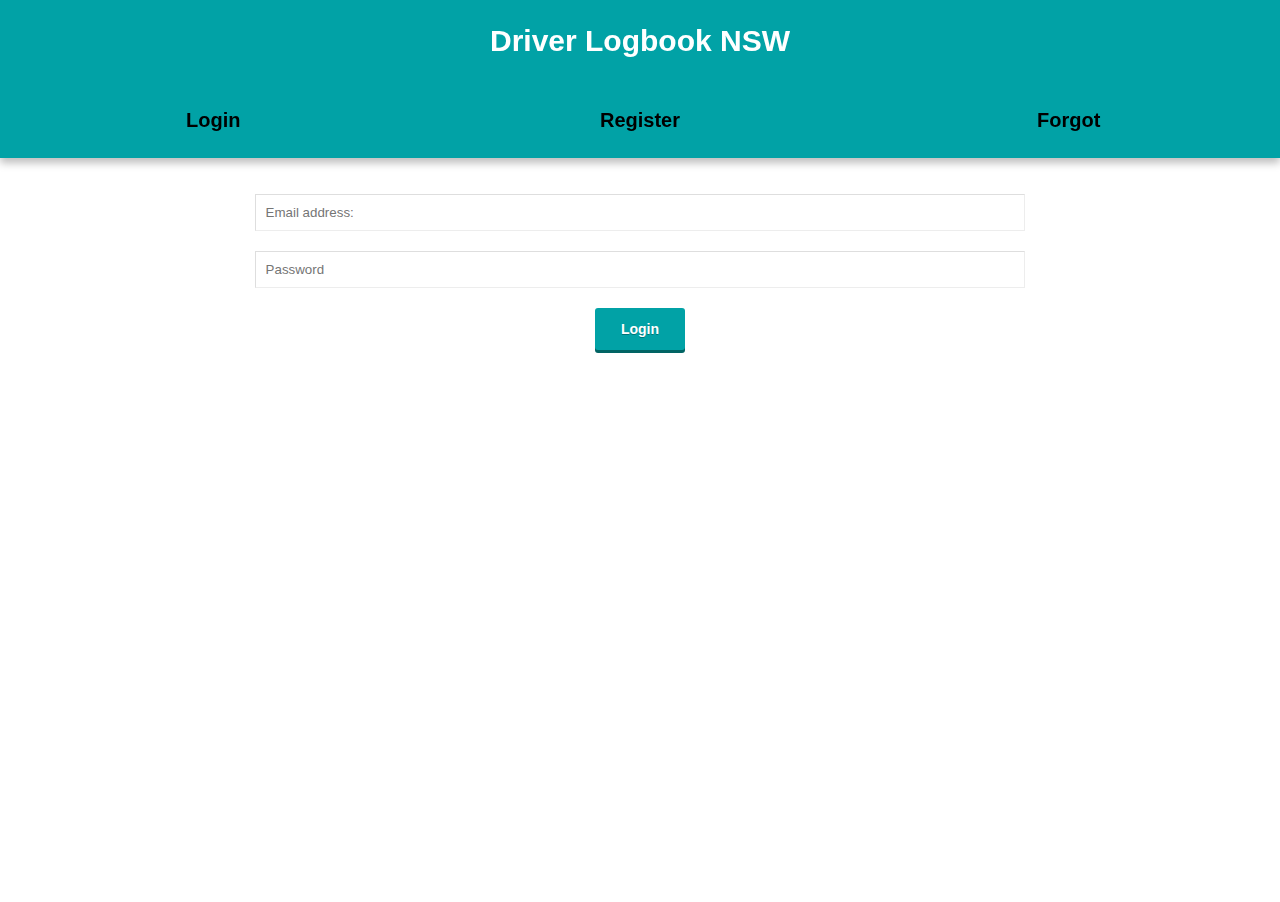
==== www/index.html @ 6c5a5453 "Initial Code Ver 0.90" ====
<!DOCTYPE html>
<!--
    uName = input box for the username
    regusername = input box for registering username
    $username = variable storing username on the client side
    dbusername = column in users in SQL database
-->

<html>
<head>
    <meta charset="utf-8" />
    <meta name="format-detection" content="telephone=no" />
    <meta name="msapplication-tap-highlight" content="no" />
    <meta name="viewport" id="viewport"
  content="width=device-width, height=device-height,
  initial-scale=1.0, maximum-scale=1.0,
  user-scalable=no;" />
    <!-- WARNING: for iOS 7, remove the width=device-width and height=device-height attributes. See https://issues.apache.org/jira/browse/CB-4323 -->
    <!--<meta name="viewport" content="user-scalable=no, initial-scale=1, maximum-scale=1, minimum-scale=1, width=device-width, height=device-height, tardensitydpi=device-dpi" />-->
    <link rel="stylesheet" type="text/css" href="css/reset.css" />
    <link rel="stylesheet" type="text/css" href="css/jquery.mobile.css">
    <link rel="stylesheet" type="text/css" href="css/index.css">
    <!--<script type="text/javascript" src="http://maps.googleapis.com/maps/api/js?key=AIzaSyDD353fOPh-KBUQ-2ekPCg75uxXRn0D9Tk&sensor=false"></script>-->
    <script type="text/javascript" src="js/jquery-1.7.2.min.js"></script>
    <script type="text/javascript" src="js/moment.js"></script>
    <script type="text/javascript" src="js/jquery.mobile-1.4.5.min.js"></script>
    <meta name="viewport" content="width=device-width, initial-scale=1, maximum-scale=1">
    <title>Driver Logbook NSW</title>
</head>
<body>

    <div class="app" data-role="page" id="loginPage">
        <div data-role="header" data-position="fixed" class="navbar">
            <h2>Driver Logbook NSW</h1>
            <div data-role="navbar">
            <ul>
                <li><a href="#loginPage" data-role="button"><h3>Login</h3></a></li>
                <li><a href="#registerPage" data-role="button"><h3>Register</h3></a></li>
                <li><a href="#forgotPage" data-role="button"><h3>Forgot</h3></a></li>
            </ul>
            </div>
        </div>
    
        <div data-role="content" class="content" id="content">
            <form id="loginField">
                <input type="text" id="email" placeholder="Email address:" name="username" data-enhance="true">
                <input type="password" id="password" placeholder="Password" name="password">
                <div class="centerButtonContainer"><a class="button" id="login">Login</a></div>
            </form>
            <div data-role="popup" id="popupdiv" class="ui-content">
            	<div id="Header"><h4>Error</h4></div>
            	<a href="#" data-rel="back" data-role="button" data-icon="delete" class="ui-btn-right">X</a>
                <p>Popup Message Test</p>
            </div>
        </div>
    
        <div data-role="footer" data-position="fixed">
        </div> <!--Login Page-->
    </div>
    
    <div class="app" data-role="page" id="registerPage">
        <div data-role="header" data-position="fixed" class="navbar">
            <h2>Driver Logbook NSW</h1>
    
            <div data-role="navbar">
            <ul>
                <li><a href="#loginPage" data-role="button"><h3>Login</h3></a></li>
                <li><a href="#registerPage" data-role="button"><h3>Register</h3></a></li>
                <li><a href="#forgotPage" data-role="button"><h3>Forgot</h3></a></li>
            </ul>
            </div>
        </div>
    
        <div data-role="content" class="content" id="content">
                <form id="registerField">
                    <input type="text" id="nEmail" placeholder="Email">
                    <input type="text" id="nfName" placeholder="Full Name">
                    <input type="text" id="nLNo" placeholder="License No.">
                    <input type="text" id="nPass" placeholder="Password" >
                    <div class="centerButtonContainer"><a class="button" id="register">Register</a></div>
                </form>
        </div>
    
        <div data-role="footer" data-position="fixed">
        </div>
    </div>
    
    <div class="app" data-role="page" id="forgotPage">
        <div data-role="header" data-position="fixed" class="navbar">
            <h2>Driver Logbook NSW</h1>
    
            <div data-role="navbar">
            <ul>
                <li><a href="#loginPage" data-role="button"><h3>Login</h3></a></li>
                <li><a href="#registerPage" data-role="button"><h3>Register</h3></a></li>
                <li><a href="#forgotPage" data-role="button"><h3>Forgot</h3></a></li>
            </ul>
            </div>
        </div>
    
        <div data-role="content" class="content" id="content">
            <div></div>
        </div>
    
        <div data-role="footer" data-position="fixed">
        </div>
    </div>
    
    <!--Beyond the  Login-->

    <div class="app" data-role="page" id="bastionPage">
        <div data-role="header" data-position="fixed" class="navbar">
            <h2>Driver Logbook NSW</h1><div id="refreshBasicData" class="refresh_button"></div>
            <div data-role="navbar"></div>
        </div>
        <div data-role="content" class="content">
                <div class="menuContainer">
                    <div id="hourDisp"><p id="hourText">Loading Hours</p></div>
                    <div class="centerButtonContainer"><a href="#newTripPage" id="tripPageButton" class="bigbutton">Start Trip</a></div>
                    <div class="centerButtonContainer"><a href="#pastTripsPage" id="getTripPage" class="bigbutton">Past Trips</a></div>
                    <div class="inlineButtonContainer" style="float:left"><a class="button" id="profilesPageButton" href="#profilesPage"><h3>Profiles</h3></a></div>
                    <div class="inlineButtonContainer" style="float:right"><a class="button" id="vehiclesPageButton" href="#vehiclesPage"><h3>Vehicles</h3></a></div>
                </div>
            </div>
        </div>
        <div data-role="footer" data-position="fixed">
        </div>
    </div>

    <div class="app" data-role="page" id="vehiclesPage">
        <div data-role="header" data-position="fixed" class="navbar">
            <a href="#bastionPage" class="backarrowContainer"><div class="backarrow"></div></a>
            <h2>Vehicles</h2><div id="refreshVehicles" class="refresh_button"></div>
        </div>
        <div data-role="content" class="content">
        <div id="vehiclePageContainer"></div>
            <div id="newVehiclePopup" class="popup">
                <br>
                <h2> Add a New Vehicle</h2>
                <input type="text" id="newVehicleName" placeholder="A name for the new vehicle">
                <input type="text" id="newVehicleNumberplate" placeholder="The vehicle's license plate">
                <button type="button" class="button" id="saveNewVehicle"></button>
            </div>
            <div id="newVehicle" class="new" href="#newVehiclePopup">+</div>
        </div>
        <div data-role="footer" data-position="fixed">
        </div>
    </div>

    <div class="app" data-role="page" id="profilesPage">
        <div data-role="header" data-position="fixed" class="navbar">
            <a href="#bastionPage"><div class="backarrow"></div></a>
            <h2>Profiles</h2>
        </div>
        <div data-role="content" class="content">
        <div id="profilePageContainer"></div>
            <div id="newProfilePopup" class="popup">
                <br>
                <h2>Add a New Assistant Driver</h2><br>
                <input type="text" id="newAssiDriverName" placeholder="Assistant Driver's Name">
                <input type="text" id="newAssiDriverId" placeholder="Assistant Driver's Driver License Id">  
                <button type="button" class="button" id="saveNewDriver">Ok</button>                 
            </div>
            <div id="newProfile" class="new">+</div>
        </div>
        <div data-role="footer" data-position="fixed">
        </div>
    </div>

    <div class="app" data-role="page" id="newTripPage">
        <div data-role="header" data-position="fixed" class="navbar">
            <a href="#bastionPage" class="backarrow" data-role="none"></a>
            <h2>New Trip</h2>
        </div>
        <div data-role="content" class="content" id="tripPageContainer">
            <h3>What's the Odometer?</h3>
            <input type="text" id="odoStart" placeholder="Odometer Start">
            <h3>Who's driving?</h3>
            <select id="selectDriver" data-role="none" ></select>
            <h3>What are you Driving?</h3>
            <select id="selectVehicle" data-role="none" ></select>
            <div class="centerButtonContainer"><a class="button" id="beginTrip">Begin Trip</a></div>
        </div>
        <div data-role="footer" data-position="fixed">
        </div>
    </div>

    <div class="app" data-role="page" id="progressTripPage">
        <div data-role="header" data-position="fixed" class="navbar">
            <a id="cancelTrip" href="#bastionPage" class="backarrowContainer"><div class="backarrow" class="ui-btn-left"></div></a>
            <h2>Trip in Progress</h2>
        </div>
        <div data-role="content" class="content">
            <div class="menuContainer">
                <h2 id="tripTime">0hrs 0m 0s</h2>
                <p id="tripInfo"></p>
                <div class="centerButtonContainer" id="endTrip"><a id="finalizeTripButton" class="bigbutton">Finalize Trip</a></div>
            </div>
        </div>
        <div data-role="footer" data-position="fixed">
        </div>
    </div>

    <div class="app" data-role="page" id="finalizeTripPage">
        <div data-role="header" data-position="fixed" class="navbar">
            <a href="#progressTripPage" class="backarrowContainer"><div class="backarrow" class="ui-btn-left"></div></a>
            <h2>Finalize Trip</h2>
        </div>
        <div data-role="content" class="content">
            <div class="menuContainer">
                <h2 id="tripTime2"></h2>
                <p id="tripInfo2"></p>
                <div class="centerButtonContainer" id="endTrip"><a id="completeTripButton" class="bigbutton">Finish Trip</a></div>
            </div>
        </div>
        <div data-role="footer" data-position="fixed">
        </div>
    </div>

    <div class="app" data-role="page" id="pastTripsPage">
        <div data-role="header" data-position="fixed" class="navbar">
            <a href="#bastionPage" class="backarrowContainer"><div class="backarrow" class="ui-btn-left"></div></a>
            <h2>Past Trips</h2>
        </div>
        <div data-role="content" class="content">
            <div id="tripListContainer">
                
            </div>
        </div>
        <div data-role="footer" data-position="fixed">
        </div>
    </div>

</body>
    <script type="text/javascript" src="js/index.js"></script>
    <script type="text/javascript" src="cordova.js"></script>
</html>
---- www/css/index.css ----
/*
 * Licensed to the Apache Software Foundation (ASF) under one
 * or more contributor license agreements.  See the NOTICE file
 * distributed with this work for additional information
 * regarding copyright ownership.  The ASF licenses this file
 * to you under the Apache License, Version 2.0 (the
 * "License"); you may not use this file except in compliance
 * with the License.  You may obtain a copy of the License at
 *
 * http://www.apache.org/licenses/LICENSE-2.0
 *
 * Unless required by applicable law or agreed to in writing,
 * software distributed under the License is distributed on an
 * "AS IS" BASIS, WITHOUT WARRANTIES OR CONDITIONS OF ANY
 * KIND, either express or implied.  See the License for the
 * specific language governing permissions and limitations
 * under the License.
 */

 /*Global*/
a {
    text-decoration: none;
    color:#000
}
body, html {
    width:100%;
    height:100%;
    font-family: Arial;
}
h1{
    font-size:40px;
    margin-bottom:20px;
}
h3{
    font-size:20px;
    font-style:normal;
    color: inherit;
}

select{
    position:relative;
    width:60%;
    margin: 0 auto;
    display: block;
    border-bottom: 1px solid #EDEDED;
    border-right: 1px solid #EDEDED;
    border-left: 1px solid #DEDEDE;
    border-top: 1px solid #DEDEDE;
    padding:9px;
    -webkit-appearance: none;
    -moz-appearance: none;
    cursor: pointer;
    background: url([data-uri]) no-repeat scroll right center;
}

input{
    position:relative;
    -webkit-appearance: none;
    display: block;
    background-color: #FFF;
    color: #F1A122;
    border: none;
    padding:10px;
    margin:20px auto;
    width:60%;
    border-bottom: 1px solid #EDEDED;
    border-right: 1px solid #EDEDED;
    border-left: 1px solid #DEDEDE;
    border-top: 1px solid #DEDEDE;
}
    #odoFinish{
        margin:0 0 0 0;
        right:0px;
    }

.navbar{
    background-color:#01A2A6;
    color:white;
    position: fixed;
    box-shadow: 0 5px 8px 0 rgba(0, 0, 0, 0.26);
    text-align:left;
}
.centerButtonContainer{
    position: relative;
    margin: 0 0;
    text-align:center;
    width:100%;
}
.inlineButtonContainer{
    margin:10px 0 0 0;
    position: relative;
}

.menuContainer{
    position: relative;
    margin: 0 auto;
    width: 90%;
}

.inlineButtonContainer .button{

}
.button {
    position: inherit;
    margin:0px 0px;
    padding: 14px 26px;
    font-size: 14px;
    line-height: 100%;
    text-shadow: 0 1px rgba(0, 0, 0, 0.4);
    background-color: #01A2A6;
    display:inline-block;
    text-align: center;
    cursor: pointer;
    font-weight: bold;
    transition: background 0.1s ease-in-out;
    -webkit-transition: background 0.1s ease-in-out;
    -moz-transition: background 0.1s ease-in-out;
    -ms-transition: background 0.1s ease-in-out;
    -o-transition: background 0.1s ease-in-out;
    text-shadow: 0 1px rgba(0, 0, 0, 0.3);
    -webkit-border-radius: 3px;
    -moz-border-radius: 3px;
    color: #fff;
    border-radius: 3px;
    box-shadow: 0px 3px 0px 0px rgba(1,100,100,1);
    font-family: 'Helvetica Neue', Helvetica, sans-serif;
}
.button:active {
    margin-top: 2px;
    box-shadow: 0px 1px 0px 0px rgba(1,100,100,1);
}
.button:hover{
    outline: 0 none;
    background-color: rgb(5,172,176);
    text-decoration: none;
    color: #fff;
}


/*Bastion.css*/
.bigbutton {
    position: inherit;
    margin:15px 0px 3px 0px;
    padding: 40px 0;
    width:100%;
    font-size: 14px;
    line-height: 100%;
    text-shadow: 0 1px rgba(0, 0, 0, 0.4);
    background-color: #01A2A6;
    display:inline-block;
    text-align: center;
    cursor: pointer;
    font-weight: bold;
    transition: background 0.1s ease-in-out;
    -webkit-transition: background 0.1s ease-in-out;
    -moz-transition: background 0.1s ease-in-out;
    -ms-transition: background 0.1s ease-in-out;
    -o-transition: background 0.1s ease-in-out;
    text-shadow: 0 1px rgba(0, 0, 0, 0.3);
    -webkit-border-radius: 3px;
    -moz-border-radius: 3px;
    color: #fff;
    border-radius: 3px;
    box-shadow: 0px 3px 0px 0px rgba(1,100,100,1);
    font-size: 40px;
    font-family: 'Helvetica Neue', Helvetica, sans-serif;
}
.bigbutton:active {
    margin-top: 17px;
    box-shadow: 0px 1px 0px 0px rgba(1,100,100,1);
}
.bigbutton:hover{
    outline: 0 none;
    background-color: rgb(5,172,176);
    text-decoration: none;
    color: #fff;
}

.menubutton{
    background-color:#71B095;
    float:left;
    width:30%;
    padding:5%;
    margin:5%;
    color:white;
    text-align: center;
}
#hourDisp{
    font-size:45px;
    height:10%;
    text-align: center;
    margin-top:10%;
    margin-bottom: 10%; 
}

#completedDisplay{
    z-index:10;
    left:10%;
    display: none;
    position:fixed;
    text-align: center;
    width:80%;
    height:50%;
    top:15%;
    margin:0 auto;
    background-color: #DEDBA7;
    box-shadow: 0 5px 8px 0 rgba(0, 0, 0, 0.3);
    font-size: 25px;
}
#letter{
    z-index:9;
    left:10%;
    display: none;
    position: fixed;
    top: 15%;
    height:100px;
    width:140px;
    background-color:#EEE;
    box-shadow: 0 5px 8px 0 rgba(0, 0, 0, 0.3);
}
    #flap{
        position:relative;
        margin: 0 auto;
        width:0;
        height:0;
        border-left:70px solid transparent;
        border-right:70px solid transparent;
        border-top:60px solid #DDD;
    }

.refresh_button{
    position: fixed;
    background-image: url('../img/refresh.png');
    float:right;
    top:1em;
    right:2em;
    z-index: 100;
    width:3.5em;
    height:3.5em;
    background-size: 100%;
}
.refresh_button:active{
    background-color: #FFF;
}

.backarrow{
    position:fixed;
    width: 0; 
    height: 0; 
    border-top: 20px solid transparent;
    border-bottom: 20px solid transparent; 
    border-right: 30px solid white; 
    float:left;
    top:1.4em;
    left:2em;
    z-index: 100;
}
.backarrow:active{
    background-color:white;
}


#popupdiv{
	position:fixed;
	bottom:1em;
	display:none;
    margin: 0 auto;
    height:150px;
    width:200px;
    background-color:#01A2A6;
    padding:5px;
    box-shadow: 0 5px 8px 0 rgba(0, 0, 0, 0.26);
}
	#popup #h{
		font-size:15px;
		background-color:white;
		width:100%;
	}
    #popupButton{
        padding:5px;
        bottom: 0;
        right:6px;
        position:relative;
        background-color: #71B095;
    }
.popup{
    display: none;
    position:absolute;
    text-align: center;
    width:90%;
    height:50%;
    top:5%;
    margin:0 auto;
    background-color: #DEDBA7;
    box-shadow: 0 5px 8px 0 rgba(0, 0, 0, 0.3);
    font-size: 25px;
}
.listObject{
    margin: 20px auto 0 0;
    padding: 10px;
    background-color: #E6E6E6;
    width:calc(98%);
    height:20%;
    border:10px;
    border-top: #E6E6E6;
    border-bottom: #A1A1A1;
}
.new{
    width:80px;
    position: fixed;
    height:80px;
    right:7%;
    bottom: 7%; 
    z-index: 20;
    background-color:#D13F32;
    color:white;
    text-align: center;
    font-size: 80px;
    padding: 10px;
    box-shadow: 0 7px 10px 0 rgba(0, 0, 0, 0.5);
    border-radius: 50px;
}
.content{
    height:100%;
    position:relative;
}

h2{
    font-size:30px;
}

@media only screen and (max-device-width: 480px) {
	h2{
		font-size:40px;
	}
	h1{
		font-size:30px;
	}
	input{
		width:80%;
	}
}
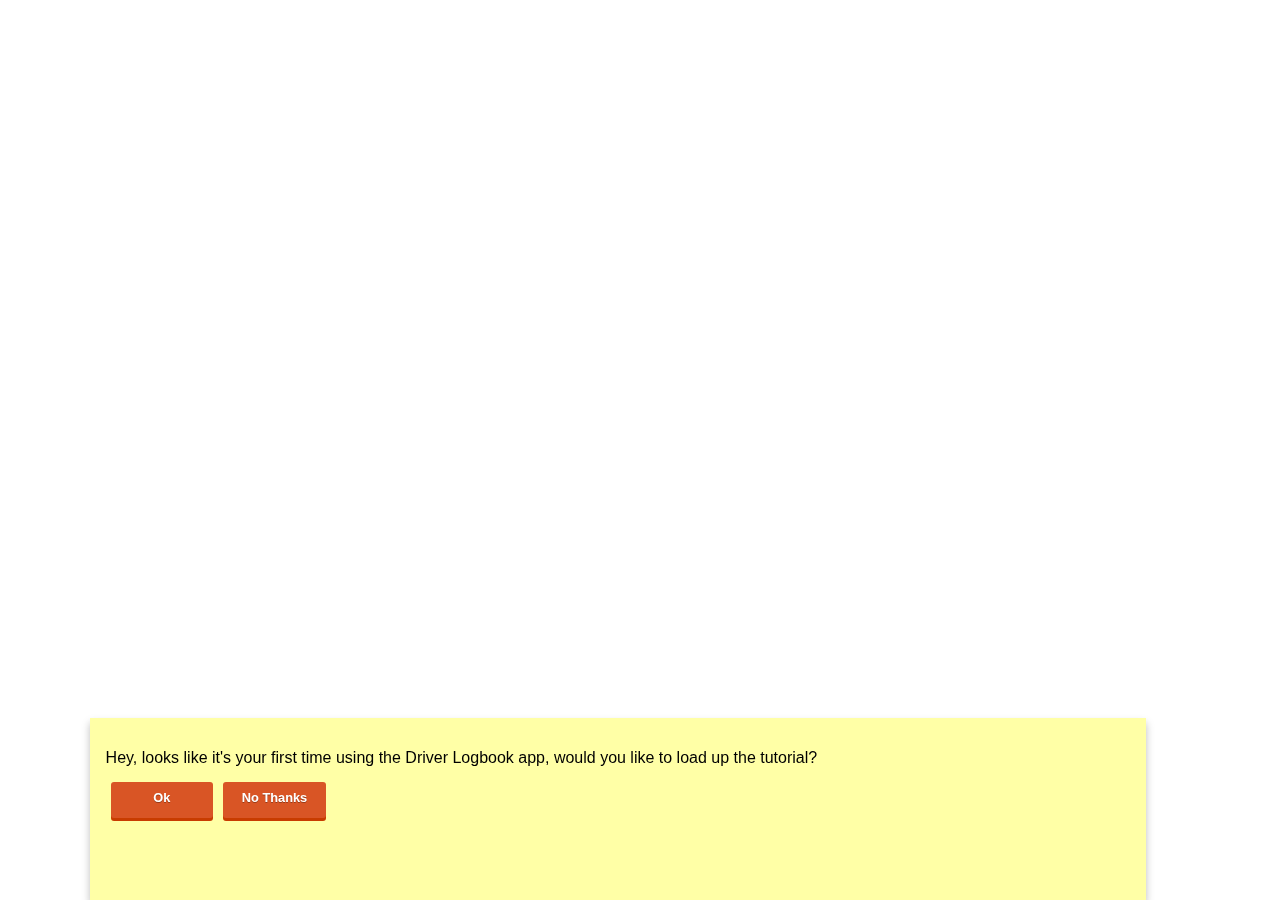
==== commit 6c0cad96: "User Experience Updates" ====
--- a/www/index.html
+++ b/www/index.html
@@ -22,20 +22,25 @@
     <link rel="stylesheet" type="text/css" href="css/index.css">
     <!--<script type="text/javascript" src="http://maps.googleapis.com/maps/api/js?key=AIzaSyDD353fOPh-KBUQ-2ekPCg75uxXRn0D9Tk&sensor=false"></script>-->
     <script type="text/javascript" src="js/jquery-1.7.2.min.js"></script>
-    <script type="text/javascript" src="js/moment.js"></script>
     <script type="text/javascript" src="js/jquery.mobile-1.4.5.min.js"></script>
     <meta name="viewport" content="width=device-width, initial-scale=1, maximum-scale=1">
     <title>Driver Logbook NSW</title>
 </head>
 <body>
-
+    <div id='loadingmask'></div>
+    <div id='tutorialmask'></div>
+    <div data-role="popup" id="popupdiv" class="ui-content">
+        <div id="Header"><h4>Error</h4></div>
+        <a href="#" data-rel="back" data-role="button" data-icon="delete" class="ui-btn-right">X</a>
+        <p>Popup Message Test</p>
+    </div>
     <div class="app" data-role="page" id="loginPage">
         <div data-role="header" data-position="fixed" class="navbar">
             <h2>Driver Logbook NSW</h1>
             <div data-role="navbar">
             <ul>
+                <li><a href="#registerPage" data-role="button"><h3>Sign Up</h3></a></li>
                 <li><a href="#loginPage" data-role="button"><h3>Login</h3></a></li>
-                <li><a href="#registerPage" data-role="button"><h3>Register</h3></a></li>
                 <li><a href="#forgotPage" data-role="button"><h3>Forgot</h3></a></li>
             </ul>
             </div>
@@ -43,15 +48,11 @@
     
         <div data-role="content" class="content" id="content">
             <form id="loginField">
+                <p id='welcomeInfo'> Already have an account?  Log in! <br><br><b><u><a href='#registerPage'>Or create an account at the Sign Up page.</a></u></b></p>
                 <input type="text" id="email" placeholder="Email address:" name="username" data-enhance="true">
                 <input type="password" id="password" placeholder="Password" name="password">
                 <div class="centerButtonContainer"><a class="button" id="login">Login</a></div>
             </form>
-            <div data-role="popup" id="popupdiv" class="ui-content">
-            	<div id="Header"><h4>Error</h4></div>
-            	<a href="#" data-rel="back" data-role="button" data-icon="delete" class="ui-btn-right">X</a>
-                <p>Popup Message Test</p>
-            </div>
         </div>
     
         <div data-role="footer" data-position="fixed">
@@ -64,8 +65,8 @@
     
             <div data-role="navbar">
             <ul>
+                <li><a href="#registerPage" data-role="button"><h3>Sign Up</h3></a></li>
                 <li><a href="#loginPage" data-role="button"><h3>Login</h3></a></li>
-                <li><a href="#registerPage" data-role="button"><h3>Register</h3></a></li>
                 <li><a href="#forgotPage" data-role="button"><h3>Forgot</h3></a></li>
             </ul>
             </div>
@@ -73,11 +74,13 @@
     
         <div data-role="content" class="content" id="content">
                 <form id="registerField">
+                <p id='welcomeInfo'><b><u><a href='#loginPage'>Already have an account?  Log in here!</a></u></b></p>
                     <input type="text" id="nEmail" placeholder="Email">
                     <input type="text" id="nfName" placeholder="Full Name">
                     <input type="text" id="nLNo" placeholder="License No.">
-                    <input type="text" id="nPass" placeholder="Password" >
-                    <div class="centerButtonContainer"><a class="button" id="register">Register</a></div>
+                    <input type="password" id="nPass" placeholder="Password" >
+                    <input type="password" id="rNPass" placeholder="Repeat Password">
+                    <div class="centerButtonContainer"><a class="button" id="register">Sign Up</a></div>
                 </form>
         </div>
     
@@ -91,8 +94,8 @@
     
             <div data-role="navbar">
             <ul>
+                <li><a href="#registerPage" data-role="button"><h3>Sign Up</h3></a></li>
                 <li><a href="#loginPage" data-role="button"><h3>Login</h3></a></li>
-                <li><a href="#registerPage" data-role="button"><h3>Register</h3></a></li>
                 <li><a href="#forgotPage" data-role="button"><h3>Forgot</h3></a></li>
             </ul>
             </div>
@@ -110,7 +113,8 @@
 
     <div class="app" data-role="page" id="bastionPage">
         <div data-role="header" data-position="fixed" class="navbar">
-            <h2>Driver Logbook NSW</h1><div id="refreshBasicData" class="refresh_button"></div>
+            <a data-role="button" class="logout">logout</a>
+            <h2>Main Menu</h1><div id="refreshBasicData" class="refresh_button"></div>
             <div data-role="navbar"></div>
         </div>
         <div data-role="content" class="content">
@@ -136,10 +140,10 @@
         <div id="vehiclePageContainer"></div>
             <div id="newVehiclePopup" class="popup">
                 <br>
-                <h2> Add a New Vehicle</h2>
+                <h3> Add a New Vehicle</h3>
                 <input type="text" id="newVehicleName" placeholder="A name for the new vehicle">
                 <input type="text" id="newVehicleNumberplate" placeholder="The vehicle's license plate">
-                <button type="button" class="button" id="saveNewVehicle"></button>
+                <div class="centerButtonContainer"><a class="button" id="saveNewVehicle">Save</a></div>
             </div>
             <div id="newVehicle" class="new" href="#newVehiclePopup">+</div>
         </div>
@@ -156,10 +160,10 @@
         <div id="profilePageContainer"></div>
             <div id="newProfilePopup" class="popup">
                 <br>
-                <h2>Add a New Assistant Driver</h2><br>
-                <input type="text" id="newAssiDriverName" placeholder="Assistant Driver's Name">
-                <input type="text" id="newAssiDriverId" placeholder="Assistant Driver's Driver License Id">  
-                <button type="button" class="button" id="saveNewDriver">Ok</button>                 
+                <h3>Add a Supervisor</h3><br>
+                <input type="text" id="newAssiDriverName" placeholder="Supervisor's">
+                <input type="text" id="newAssiDriverId" placeholder="Supervisor's Driver License Id">  
+                <div class="centerButtonContainer"><a class="button" id="saveNewDriver">Save</a></div>                
             </div>
             <div id="newProfile" class="new">+</div>
         </div>
@@ -173,11 +177,11 @@
             <h2>New Trip</h2>
         </div>
         <div data-role="content" class="content" id="tripPageContainer">
-            <h3>What's the Odometer?</h3>
+            <h2>What's the Odometer?</h2>
             <input type="text" id="odoStart" placeholder="Odometer Start">
-            <h3>Who's driving?</h3>
+            <h2>Who's driving?</h2>
             <select id="selectDriver" data-role="none" ></select>
-            <h3>What are you Driving?</h3>
+            <h2>What are you Driving?</h2>
             <select id="selectVehicle" data-role="none" ></select>
             <div class="centerButtonContainer"><a class="button" id="beginTrip">Begin Trip</a></div>
         </div>
@@ -209,7 +213,7 @@
         <div data-role="content" class="content">
             <div class="menuContainer">
                 <h2 id="tripTime2"></h2>
-                <p id="tripInfo2"></p>
+                <div id="tripInfo2"></div>
                 <div class="centerButtonContainer" id="endTrip"><a id="completeTripButton" class="bigbutton">Finish Trip</a></div>
             </div>
         </div>
--- a/www/css/index.css
+++ b/www/css/index.css
@@ -25,16 +25,27 @@
 body, html {
     width:100%;
     height:100%;
-    font-family: Arial;
+    font-family: 'Helvetica Neue', Helvetica, sans-serif;
 }
 h1{
-    font-size:40px;
+    font-size:30px;
     margin-bottom:20px;
 }
 h3{
-    font-size:20px;
+    font-size:15px;
     font-style:normal;
-    color: inherit;
+    color: white;
+    margin:0.5em;
+    text-shadow: 0 2px rgba(0, 0, 0, 0.4);
+    cursor: pointer;
+}
+h3:active{
+    text-shadow: 0 0px rgba(0, 0, 0, 0.4);
+}
+
+h2{
+    font-size:17px;
+    margin:0.5em;
 }
 
 select{
@@ -73,6 +84,13 @@
         right:0px;
     }
 
+#welcomeInfo{
+    font-size: 1.3em;   
+    margin:5% 0 5% ;
+    text-align: center;
+    padding:0 10% 0 10%;
+}
+
 .navbar{
     background-color:#01A2A6;
     color:white;
@@ -87,7 +105,7 @@
     width:100%;
 }
 .inlineButtonContainer{
-    margin:10px 0 0 0;
+    margin:5px 0 0 0;
     position: relative;
 }
 
@@ -97,17 +115,57 @@
     width: 90%;
 }
 
-.inlineButtonContainer .button{
-
+#loadingmask{
+    z-index: 1001;
+    width:100%;
+    height:100%;
+    position:absolute;
+    top:0;
+    background:#FFF url('../img/loading.gif') center no-repeat;
+}
+#tutorialmask{
+    display: none;
+    z-index: 1001;
+    width:100%;
+    height:100%;
+    position:absolute;
+    top:0;
+    background:#FFF;
+    opacity:0;
+}
+.queryButtonContainer .button{
+    width:8em;
+    height:2em;
+    padding:0.8em 0 0;
+    margin:0 0.4em;
+    float:left;
+}
+
+.popupCloseButton{
+    position:relative;
+    border-radius: 12px;
+    border-right: white 1px;
+    border-left: black 1px;
+    cursor: pointer;
+    right:0px;
+    bottom:100%;
+    color:white;
+    margin: 17px 0 0 0;
+    padding:3px;
+    width:40px;
+    height:40px;
+    float:right !important;
+    text-align: center; !important;
+    margin-right: 30px !important;
 }
 .button {
     position: inherit;
-    margin:0px 0px;
-    padding: 14px 26px;
-    font-size: 14px;
+    margin:0px 0.8em;
+    padding: 0.4em 0.6em;
+    font-size: 0.8em;
     line-height: 100%;
     text-shadow: 0 1px rgba(0, 0, 0, 0.4);
-    background-color: #01A2A6;
+    background-color: #D95525;
     display:inline-block;
     text-align: center;
     cursor: pointer;
@@ -122,16 +180,16 @@
     -moz-border-radius: 3px;
     color: #fff;
     border-radius: 3px;
-    box-shadow: 0px 3px 0px 0px rgba(1,100,100,1);
+    box-shadow: 0px 3px 0px 0px rgba(200,60,0,1);
     font-family: 'Helvetica Neue', Helvetica, sans-serif;
 }
 .button:active {
     margin-top: 2px;
-    box-shadow: 0px 1px 0px 0px rgba(1,100,100,1);
+    box-shadow: 0px 3px 0px 0px rgba(200,60,0,1);
 }
 .button:hover{
     outline: 0 none;
-    background-color: rgb(5,172,176);
+    background-color: #D95525;
     text-decoration: none;
     color: #fff;
 }
@@ -140,13 +198,13 @@
 /*Bastion.css*/
 .bigbutton {
     position: inherit;
-    margin:15px 0px 3px 0px;
-    padding: 40px 0;
+    margin:0.2em 0px 0.2em 0px;
+    padding: 0.4em 0;
     width:100%;
     font-size: 14px;
     line-height: 100%;
     text-shadow: 0 1px rgba(0, 0, 0, 0.4);
-    background-color: #01A2A6;
+    background-color: #D95525;
     display:inline-block;
     text-align: center;
     cursor: pointer;
@@ -161,23 +219,23 @@
     -moz-border-radius: 3px;
     color: #fff;
     border-radius: 3px;
-    box-shadow: 0px 3px 0px 0px rgba(1,100,100,1);
+    box-shadow: 0px 3px 0px 0px rgba(200,60,0,1);
     font-size: 40px;
     font-family: 'Helvetica Neue', Helvetica, sans-serif;
 }
 .bigbutton:active {
     margin-top: 17px;
-    box-shadow: 0px 1px 0px 0px rgba(1,100,100,1);
+    box-shadow: 0px 3px 0px 0px rgba(200,60,0,1);
 }
 .bigbutton:hover{
     outline: 0 none;
-    background-color: rgb(5,172,176);
+    background-color: #D95525;
     text-decoration: none;
     color: #fff;
 }
 
 .menubutton{
-    background-color:#71B095;
+    background-color:#D95525;
     float:left;
     width:30%;
     padding:5%;
@@ -232,11 +290,11 @@
     position: fixed;
     background-image: url('../img/refresh.png');
     float:right;
-    top:1em;
+    top:0.5em;
     right:2em;
     z-index: 100;
-    width:3.5em;
-    height:3.5em;
+    width:2em;
+    height:2em;
     background-size: 100%;
 }
 .refresh_button:active{
@@ -258,17 +316,40 @@
 .backarrow:active{
     background-color:white;
 }
+.logout{
+    top:1.5em;
+    left:1.5em;
+    padding:10px;
+    position:fixed;
+    width:50px;
+    height:10px;
+    background-color: rgba(1,100,100,1);
+    color:white;
+    border-radius: 4px;
+}
+.logout:active{
+    top:1.6em;
+    left:1.5em;
+    padding:10px;
+    position:fixed;
+    width:50px;
+    height:10px;
+    background-color: rgba(20,130,130,1);
+    color:white;
+    border-radius: 4px;
+}
 
 
 #popupdiv{
 	position:fixed;
-	bottom:1em;
+    z-index: 1002;
+    margin: 0 auto;
 	display:none;
-    margin: 0 auto;
+    bottom:0;
+    left:7%;
     height:150px;
-    width:200px;
-    background-color:#01A2A6;
-    padding:5px;
+    width:80%;
+    background-color:#FFFFA6;
     box-shadow: 0 5px 8px 0 rgba(0, 0, 0, 0.26);
 }
 	#popup #h{
@@ -288,8 +369,9 @@
     position:absolute;
     text-align: center;
     width:90%;
-    height:50%;
+    height: auto;
     top:5%;
+    padding-bottom: 10%;
     margin:0 auto;
     background-color: #DEDBA7;
     box-shadow: 0 5px 8px 0 rgba(0, 0, 0, 0.3);
@@ -305,38 +387,49 @@
     border-top: #E6E6E6;
     border-bottom: #A1A1A1;
 }
-.new{
-    width:80px;
+    .new{
+    width:1em;
     position: fixed;
-    height:80px;
+    height:1em;
     right:7%;
     bottom: 7%; 
     z-index: 20;
     background-color:#D13F32;
     color:white;
     text-align: center;
-    font-size: 80px;
-    padding: 10px;
+    font-size: 3em;
     box-shadow: 0 7px 10px 0 rgba(0, 0, 0, 0.5);
-    border-radius: 50px;
-}
+    border-radius: 2em;
+    }
 .content{
     height:100%;
     position:relative;
 }
 
-h2{
-    font-size:30px;
-}
-
-@media only screen and (max-device-width: 480px) {
-	h2{
-		font-size:40px;
-	}
-	h1{
-		font-size:30px;
-	}
-	input{
-		width:80%;
-	}
-}
+@media only screen and (min-device-height : 768px) { /* 7" tablets */
+    h2{
+        margin:0.7em;
+        font-size: 1.8em;
+    }
+    h3{
+        margin:0.7em;
+        font-size: 1.5em;
+    }
+    .new{
+    width:1em;
+    height:1em;
+    font-size: 6em;
+    border-radius: 4em;
+    }
+    .bigbutton{
+        padding:0.8em 0;
+    }
+    .button{
+        padding: 0.8em 0.8em;
+        margin:4px 0px;
+    }
+    .refresh_button{
+        width:3em;
+        height:3em;
+    }
+}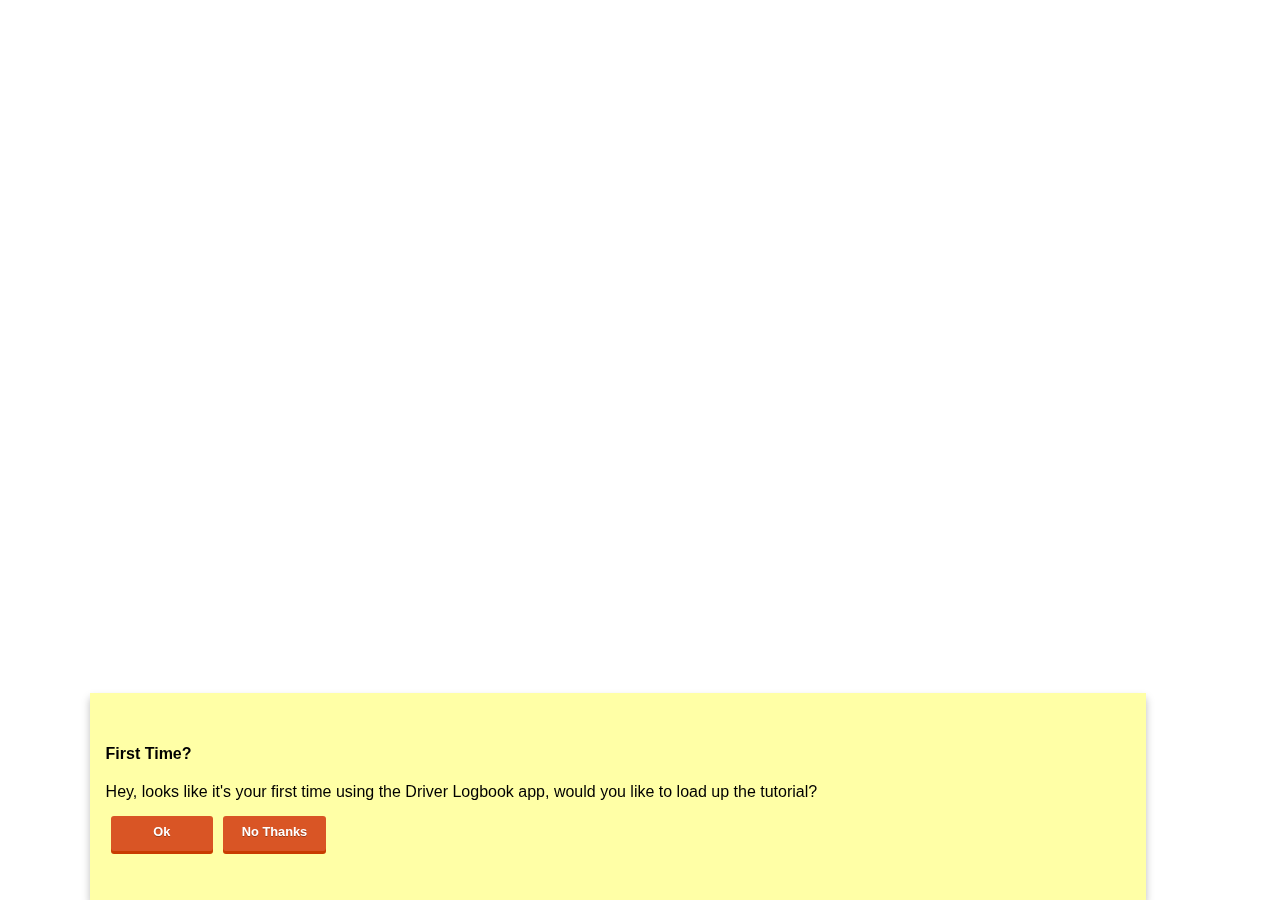
==== commit 86d6db22: "Further UX changes." ====
--- a/www/index.html
+++ b/www/index.html
@@ -28,7 +28,7 @@
 </head>
 <body>
     <div id='loadingmask'></div>
-    <div id='tutorialmask'></div>
+    <div id='tutorialmask'><div id='demoTitleContainer'><div id='demoCircle'></div><h2 style='text-shadow: 0px 3px rgba(0, 0, 0, 0.3); color:white;'>Demo currently playing.</h2></div></div>
     <div data-role="popup" id="popupdiv" class="ui-content">
         <div id="Header"><h4>Error</h4></div>
         <a href="#" data-rel="back" data-role="button" data-icon="delete" class="ui-btn-right">X</a>
--- a/www/css/index.css
+++ b/www/css/index.css
@@ -83,13 +83,26 @@
         margin:0 0 0 0;
         right:0px;
     }
-
-#welcomeInfo{
-    font-size: 1.3em;   
-    margin:5% 0 5% ;
-    text-align: center;
-    padding:0 10% 0 10%;
-}
+#demoTitleContainer{
+    padding:5px;
+    background-color: #D13F32;
+    box-shadow: 0 7px 10px 0 rgba(0, 0, 0, 0.5);
+}
+    #welcomeInfo{
+        font-size: 1.1em;   
+        margin:5% 0 5% ;
+        text-align: center;
+        padding:0 10% 0 10%;
+    }
+    #demoCircle{
+        margin:1.15em;
+        width:2em;
+        height:2em;
+        float:left;
+        background-color: red;
+        border-radius: 4em;
+        box-shadow: 0 7px 10px 0 rgba(0, 0, 0, 0.5);
+    }
 
 .navbar{
     background-color:#01A2A6;
@@ -130,8 +143,7 @@
     height:100%;
     position:absolute;
     top:0;
-    background:#FFF;
-    opacity:0;
+    color:red;
 }
 .queryButtonContainer .button{
     width:8em;
@@ -347,7 +359,7 @@
 	display:none;
     bottom:0;
     left:7%;
-    height:150px;
+    height:175px;
     width:80%;
     background-color:#FFFFA6;
     box-shadow: 0 5px 8px 0 rgba(0, 0, 0, 0.26);
